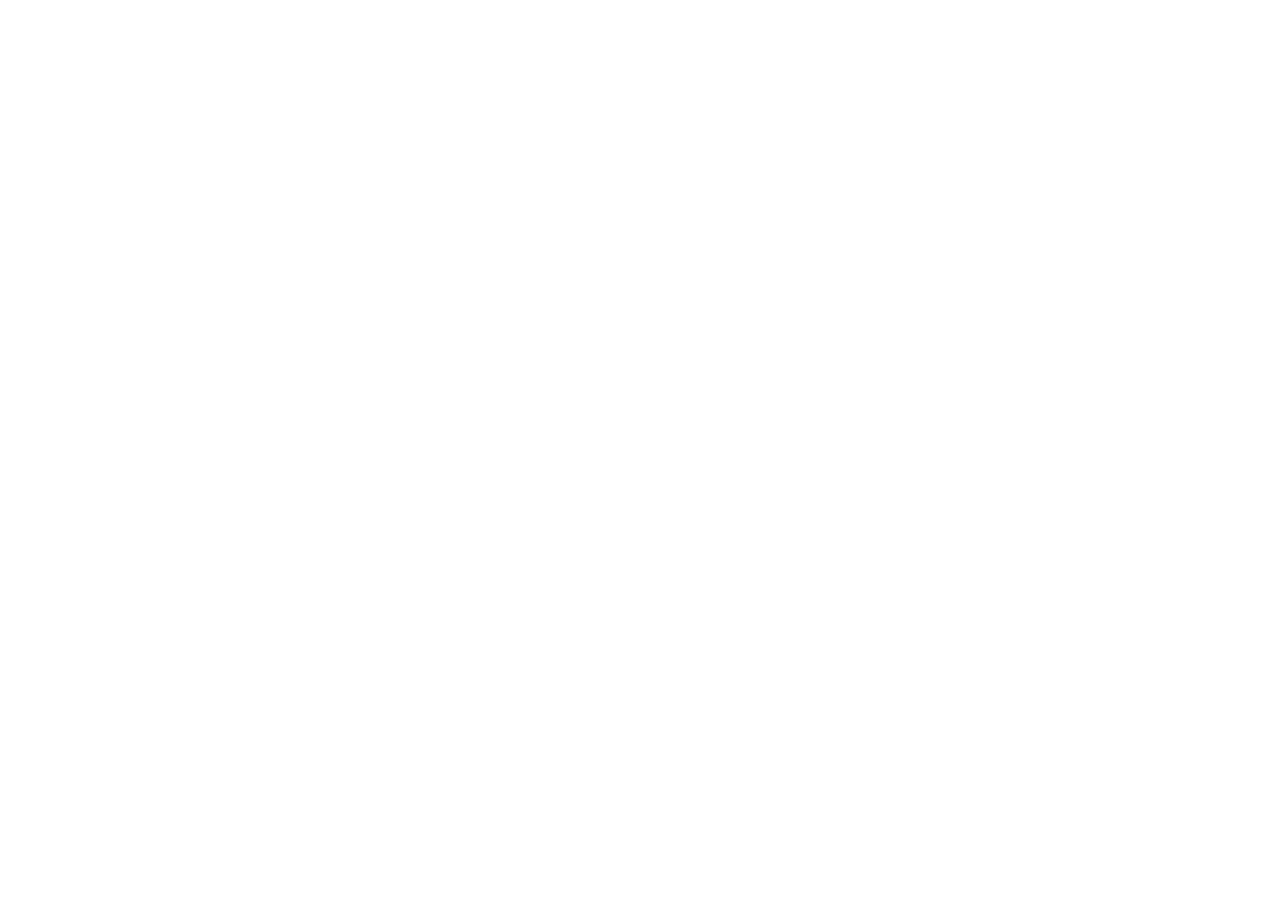
==== index.html @ 2ec9cc16 "Wireframek hozzáadva" ====
<!DOCTYPE html>
<html lang="hu">
<head>
    <link rel="preconnect" href="https://fonts.googleapis.com">
    <link rel="preconnect" href="https://fonts.gstatic.com" crossorigin>
    <link href="https://fonts.googleapis.com/css2?family=Montserrat:ital,wght@0,100..900;1,100..900&display=swap" rel="stylesheet">
    <link rel="stylesheet" href="fostilus.css">
    <meta charset="UTF-8">
    <meta name="viewport" content="width=device-width, initial-scale=1.0">
    <title>SyntaxError404</title>
</head>
<body>
    <p></p>
</body>
</html>
---- fostilus.css ----
body {
    font-family: "Montserrat", sans-serif;
}
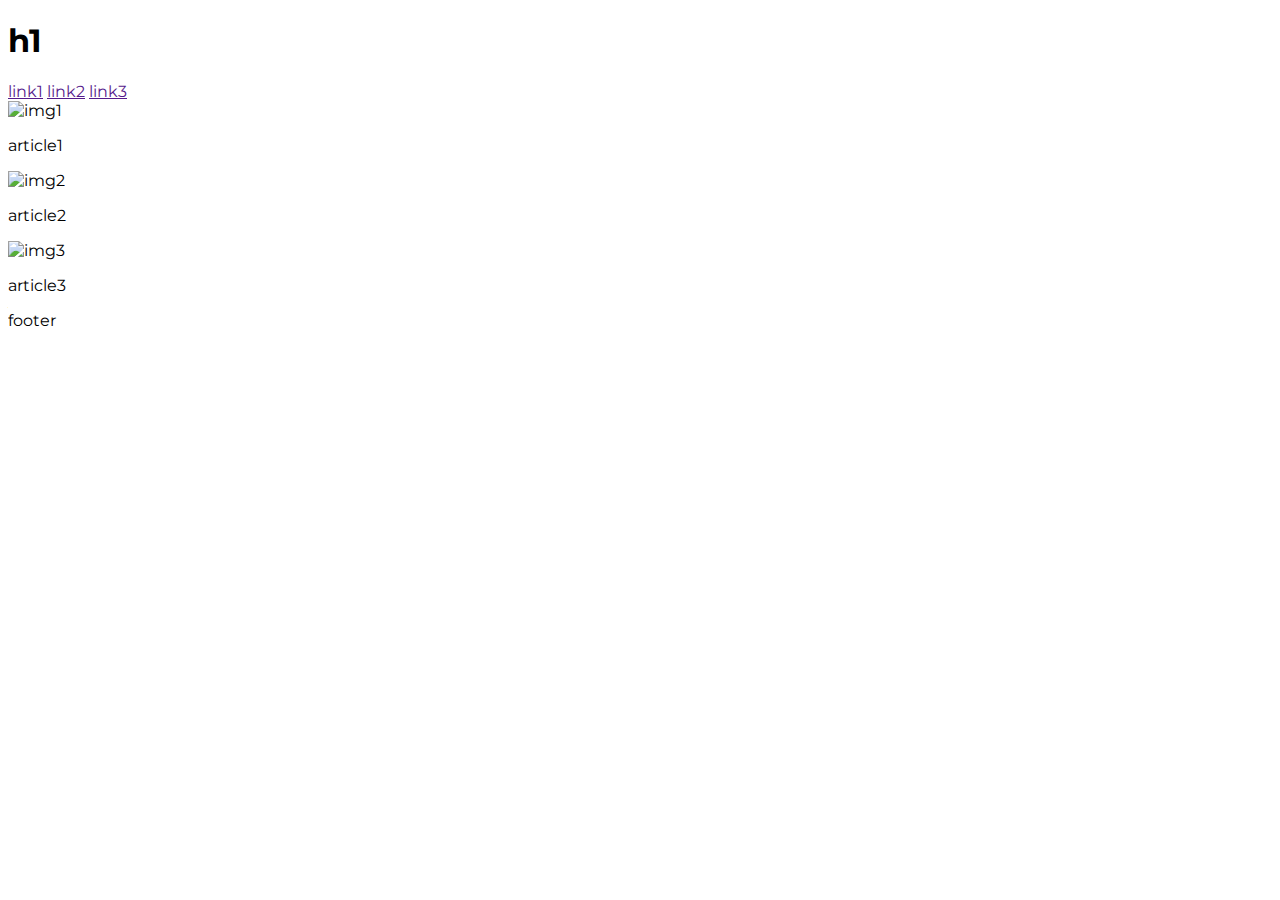
==== commit 8ed195d3: "Placeholderek, drótváz felállitása index.html-en" ====
--- a/index.html
+++ b/index.html
@@ -10,6 +10,37 @@
     <title>SyntaxError404</title>
 </head>
 <body>
-    <p></p>
+    <header>
+        <h1>h1</h1>
+    </header>
+    <nav>
+        <a href="">link1</a>
+        <a href="">link2</a>
+        <a href="">link3</a>
+    </nav>
+    <summary>
+        <section>
+            <article>
+                <img src="" alt="img1">
+                <p>article1</p>
+            </article>
+        </section>
+        <section>
+            <article>
+                <img src="" alt="img2">
+                <p>article2</p>
+            </article>
+        </section>
+        <section>
+            <article>
+                <img src="" alt="img3">
+                <p>article3</p>
+            </article>
+        </section>
+    </summary>
+    <footer>
+        <p>footer</p>
+        <a href=""></a>
+    </footer>
 </body>
 </html>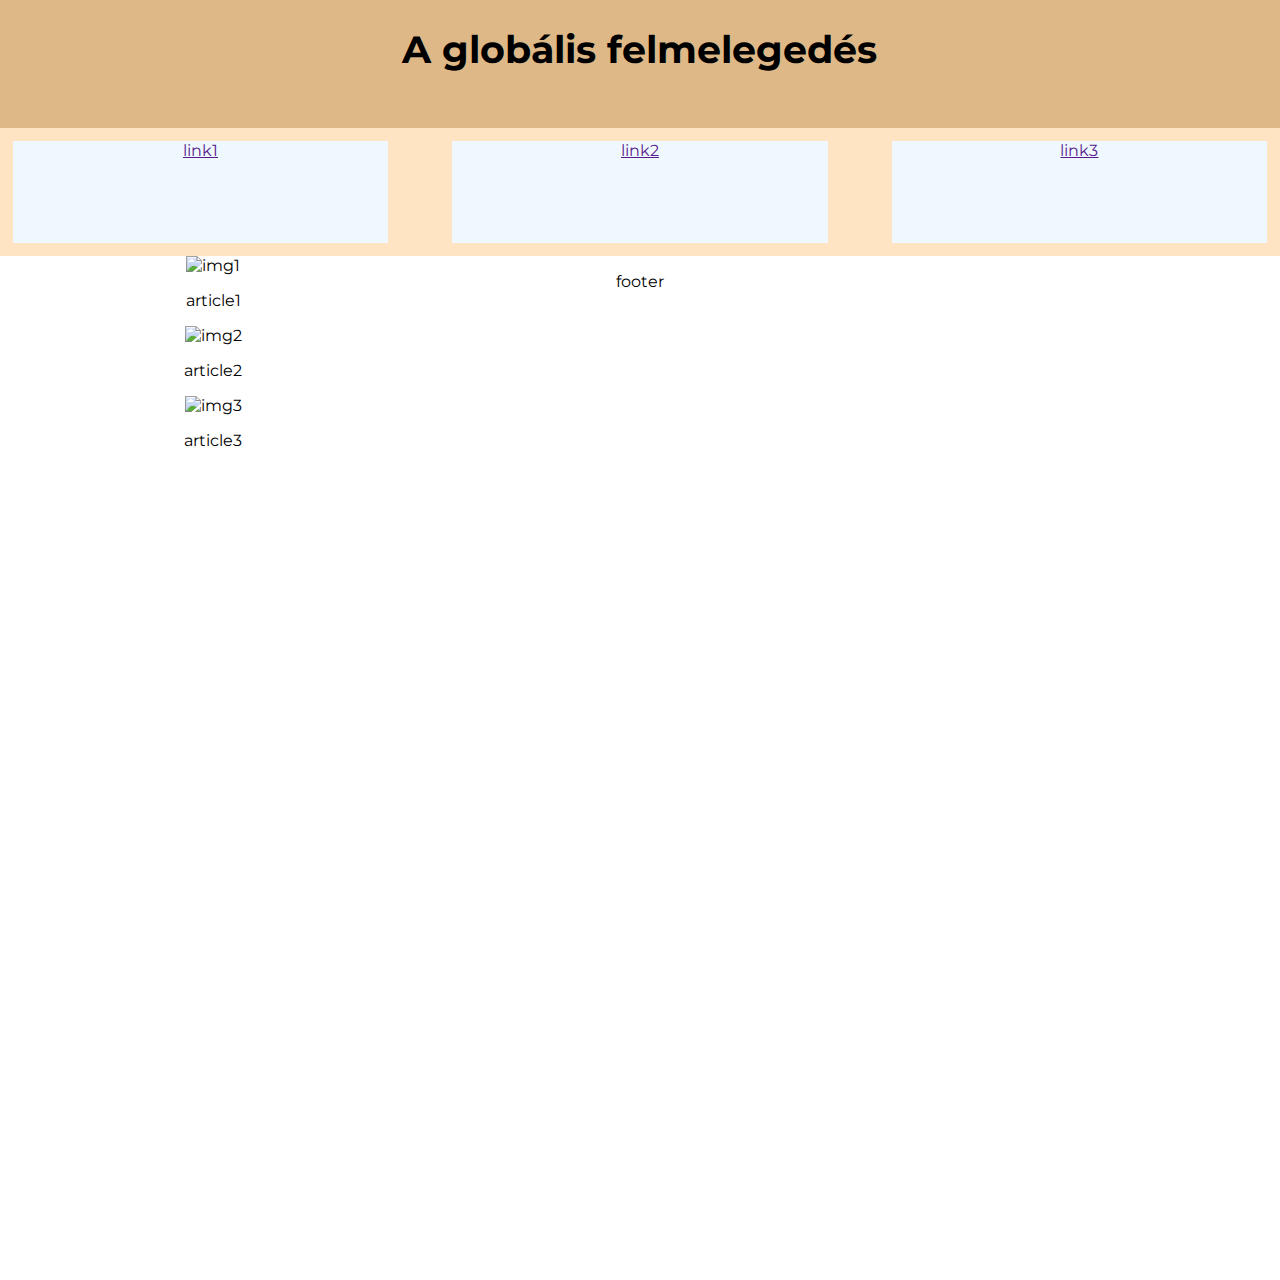
==== commit 1c77f7e8: "Css prev. 1" ====
--- a/index.html
+++ b/index.html
@@ -1,46 +1,51 @@
 <!DOCTYPE html>
 <html lang="hu">
-<head>
-    <link rel="preconnect" href="https://fonts.googleapis.com">
-    <link rel="preconnect" href="https://fonts.gstatic.com" crossorigin>
-    <link href="https://fonts.googleapis.com/css2?family=Montserrat:ital,wght@0,100..900;1,100..900&display=swap" rel="stylesheet">
-    <link rel="stylesheet" href="fostilus.css">
-    <meta charset="UTF-8">
-    <meta name="viewport" content="width=device-width, initial-scale=1.0">
+  <head>
+    <link rel="preconnect" href="https://fonts.googleapis.com" />
+    <link rel="preconnect" href="https://fonts.gstatic.com" crossorigin />
+    <link
+      href="https://fonts.googleapis.com/css2?family=Montserrat:ital,wght@0,100..900;1,100..900&display=swap"
+      rel="stylesheet"
+    />
+    <link rel="stylesheet" href="fostilus.css" />
+    <meta charset="UTF-8" />
+    <meta name="viewport" content="width=device-width, initial-scale=1.0" />
     <title>SyntaxError404</title>
-</head>
-<body>
-    <header>
-        <h1>h1</h1>
-    </header>
-    <nav>
+  </head>
+  <body>
+    <main>
+      <header>
+        <h1>A globális felmelegedés</h1>
+      </header>
+      <nav>
         <a href="">link1</a>
         <a href="">link2</a>
         <a href="">link3</a>
-    </nav>
-    <summary>
+      </nav>
+      <summary>
         <section>
-            <article>
-                <img src="" alt="img1">
-                <p>article1</p>
-            </article>
+          <article>
+            <img src="" alt="img1" />
+            <p>article1</p>
+          </article>
         </section>
         <section>
-            <article>
-                <img src="" alt="img2">
-                <p>article2</p>
-            </article>
+          <article>
+            <img src="" alt="img2" />
+            <p>article2</p>
+          </article>
         </section>
         <section>
-            <article>
-                <img src="" alt="img3">
-                <p>article3</p>
-            </article>
+          <article>
+            <img src="" alt="img3" />
+            <p>article3</p>
+          </article>
         </section>
-    </summary>
-    <footer>
+      </summary>
+      <footer>
         <p>footer</p>
         <a href=""></a>
-    </footer>
-</body>
-</html>+      </footer>
+    </main>
+  </body>
+</html>
--- a/fostilus.css
+++ b/fostilus.css
@@ -1,3 +1,40 @@
 body {
     font-family: "Montserrat", sans-serif;
+    text-align: center;
+    margin: 0
+}
+
+header {
+    grid-column: 1 / 4;
+    grid-row: 1;
+    background-color: burlywood;
+}
+
+nav {
+    grid-column: 1 / 4;
+    grid-row: 2;
+    background-color: bisque;
+    display: grid;
+    grid-template-columns: 1fr 1fr 1fr;
+    column-gap: 3vw;
+}
+
+h1 {
+    font-size: 3vw;
+}
+
+main {
+    display: grid;
+    grid-template-columns: 1fr 1fr 1fr;
+    grid-template-rows: repeat(10, 10vw);
+    margin: auto;
+}
+
+* {
+    box-sizing: border-box;
+}
+
+a {
+    background-color: aliceblue;
+    margin: 1vw
 }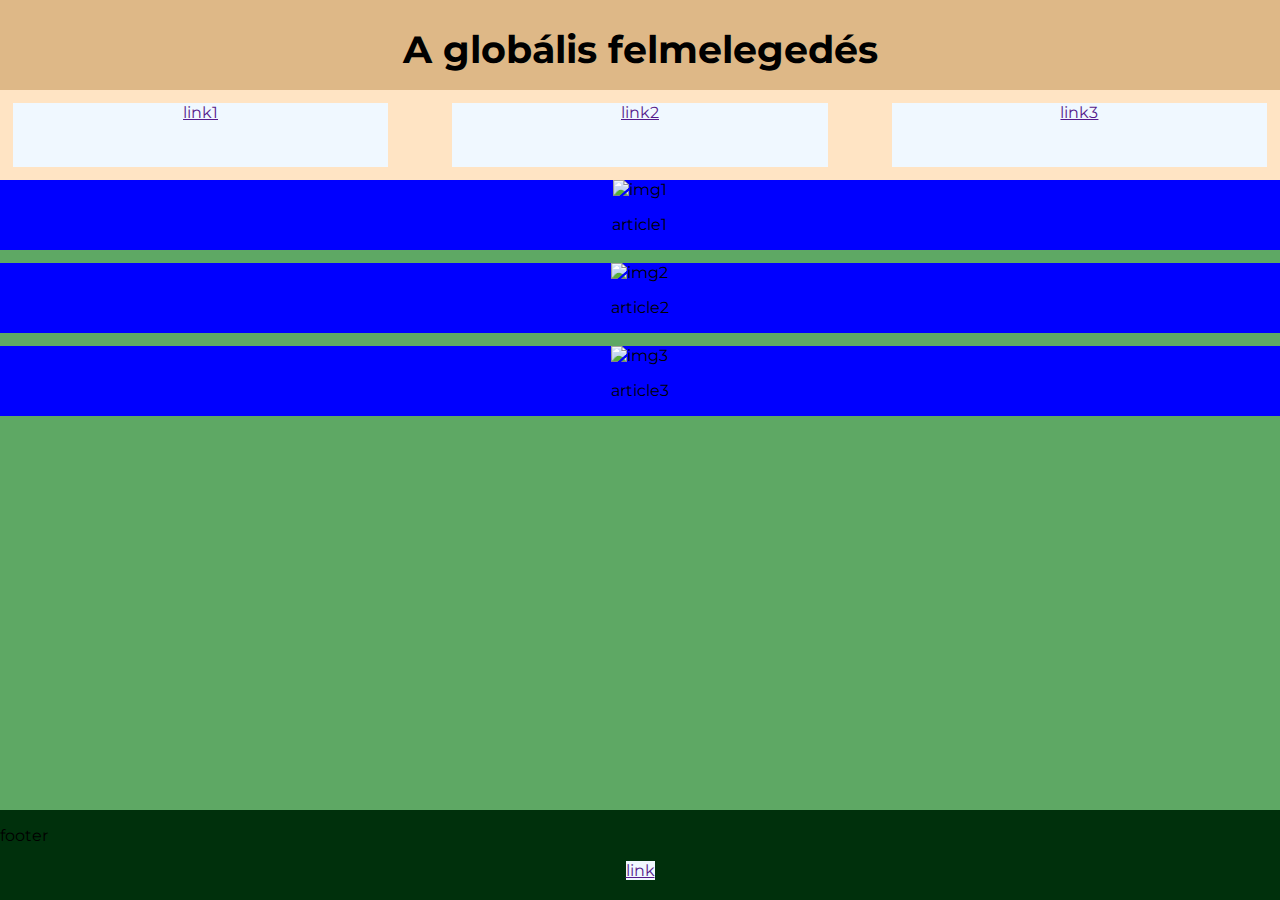
==== commit 3f9c5502: "Css prev. 2" ====
--- a/index.html
+++ b/index.html
@@ -23,19 +23,19 @@
         <a href="">link3</a>
       </nav>
       <summary>
-        <section>
+        <section id="sec1">
           <article>
             <img src="" alt="img1" />
             <p>article1</p>
           </article>
         </section>
-        <section>
+        <section id="sec2">
           <article>
             <img src="" alt="img2" />
             <p>article2</p>
           </article>
         </section>
-        <section>
+        <section id="sec3">
           <article>
             <img src="" alt="img3" />
             <p>article3</p>
@@ -44,7 +44,7 @@
       </summary>
       <footer>
         <p>footer</p>
-        <a href=""></a>
+        <a href="">link</a>
       </footer>
     </main>
   </body>
--- a/fostilus.css
+++ b/fostilus.css
@@ -25,9 +25,10 @@
 
 main {
     display: grid;
-    grid-template-columns: 1fr 1fr 1fr;
-    grid-template-rows: repeat(10, 10vw);
+    grid-template-columns: repeat(3, 1fr);
+    grid-template-rows: repeat(10, 10vh);
     margin: auto;
+    background-color: rgb(94, 168, 100);
 }
 
 * {
@@ -37,4 +38,48 @@
 a {
     background-color: aliceblue;
     margin: 1vw
+}
+
+#sec1 {
+    grid-row: 1;
+    grid-column: 1 / 4;
+    background-color: blue;
+    row-gap: 1vw;
+}
+
+#sec2 {
+    grid-row: 2;
+    grid-column: 1 / 4;
+    background-color: blue;
+    row-gap: 1vw;
+}
+
+#sec3 {
+    grid-row: 3;
+    grid-column: 1 / 4;
+    background-color: blue;
+    row-gap: 1vw;
+}
+
+footer {
+    background-color: rgb(0, 48, 12);
+    grid-column: 1 / 4;
+    grid-row: 10 / 12;
+}
+
+summary {
+    display: grid;
+    grid-template-columns: 1fr 1fr 1fr;
+    grid-template-rows: 1fr 1fr 1fr;
+    row-gap: 1vw;
+    grid-column: 1 / 4;
+    grid-row: 3 / 4;
+}
+
+footer p {
+    text-align: left;
+}
+
+footer a {
+    text-align: right;
 }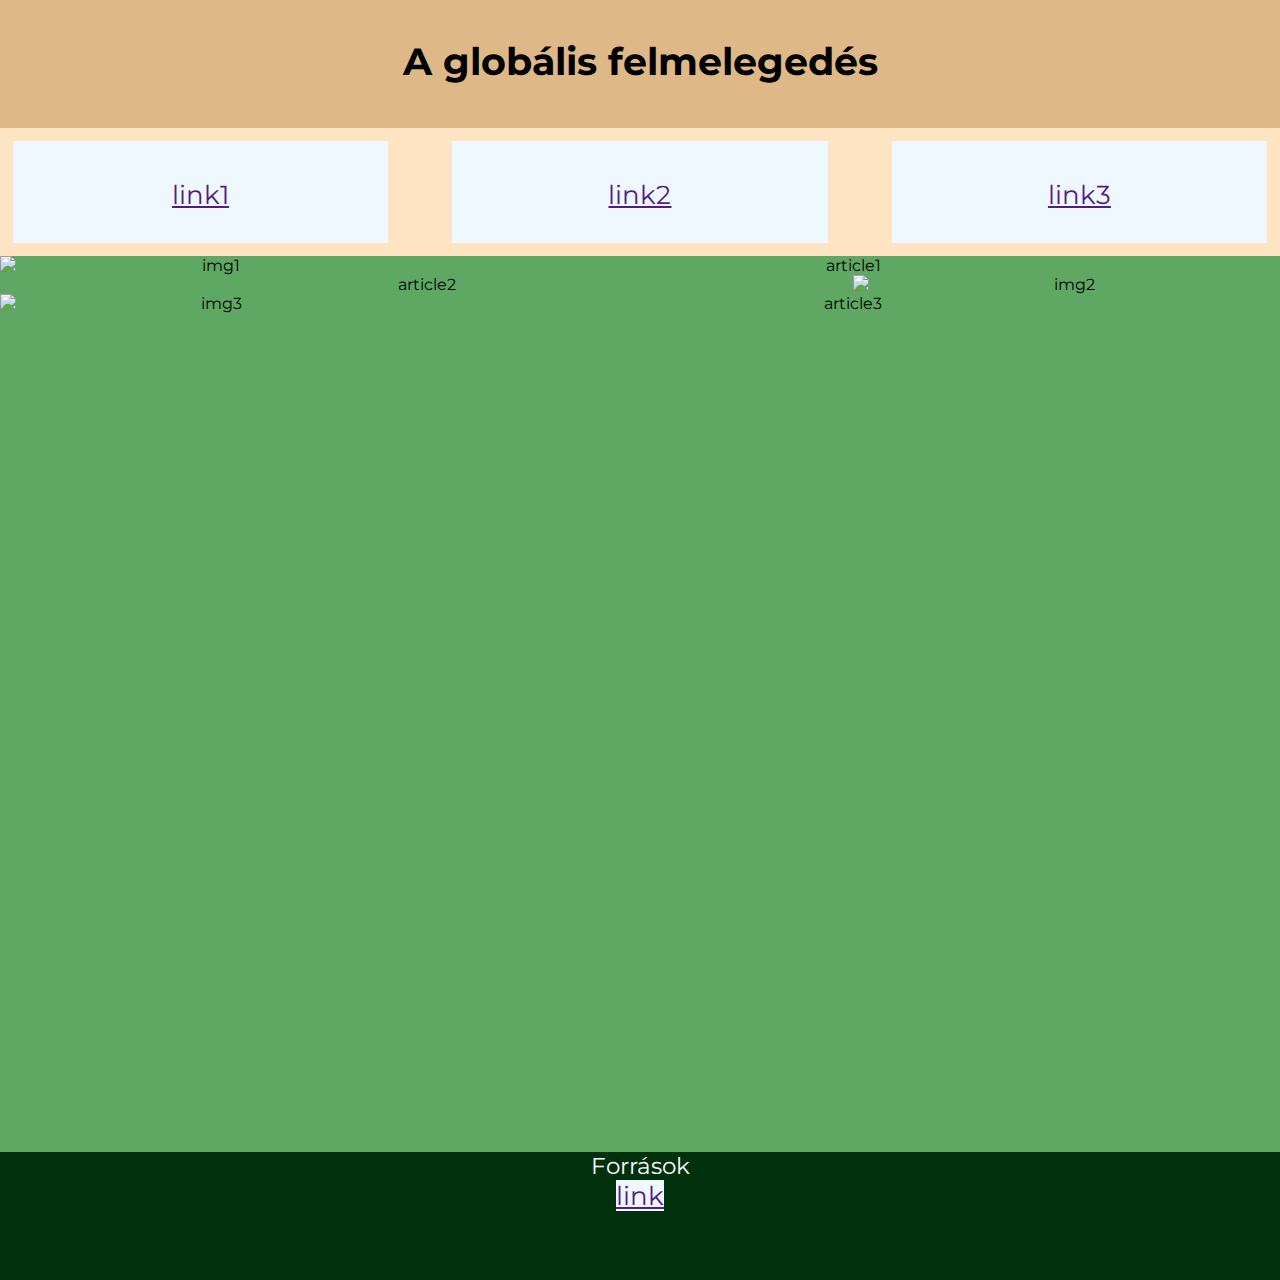
==== commit cc639af2: "fasz" ====
--- a/index.html
+++ b/index.html
@@ -23,19 +23,19 @@
         <a href="">link3</a>
       </nav>
       <summary>
-        <section id="sec1">
+        <section class="paratlan">
           <article>
             <img src="" alt="img1" />
             <p>article1</p>
           </article>
         </section>
-        <section id="sec2">
+        <section class="paros">
           <article>
+            <p>article2</p>
             <img src="" alt="img2" />
-            <p>article2</p>
           </article>
         </section>
-        <section id="sec3">
+        <section class="paratlan">
           <article>
             <img src="" alt="img3" />
             <p>article3</p>
@@ -43,7 +43,7 @@
         </section>
       </summary>
       <footer>
-        <p>footer</p>
+        <p>Források</p>
         <a href="">link</a>
       </footer>
     </main>
--- a/fostilus.css
+++ b/fostilus.css
@@ -1,8 +1,24 @@
+* {
+    box-sizing: border-box;
+    margin:0;
+    padding:0;
+}
 body {
     font-family: "Montserrat", sans-serif;
     text-align: center;
-    margin: 0
+    margin: 0;
+    background-color: blanchedalmond;
 }
+
+main {
+    display: grid;
+    grid-template-columns: repeat(3, 1fr);
+    grid-template-rows: repeat(10, 10vw);
+    margin: auto;
+    background-color: rgb(94, 168, 100);
+}
+
+
 
 header {
     grid-column: 1 / 4;
@@ -21,44 +37,15 @@
 
 h1 {
     font-size: 3vw;
-}
-
-main {
-    display: grid;
-    grid-template-columns: repeat(3, 1fr);
-    grid-template-rows: repeat(10, 10vh);
-    margin: auto;
-    background-color: rgb(94, 168, 100);
-}
-
-* {
-    box-sizing: border-box;
+    margin: 0;
+    margin-top: 3vw
 }
 
 a {
     background-color: aliceblue;
-    margin: 1vw
-}
-
-#sec1 {
-    grid-row: 1;
-    grid-column: 1 / 4;
-    background-color: blue;
-    row-gap: 1vw;
-}
-
-#sec2 {
-    grid-row: 2;
-    grid-column: 1 / 4;
-    background-color: blue;
-    row-gap: 1vw;
-}
-
-#sec3 {
-    grid-row: 3;
-    grid-column: 1 / 4;
-    background-color: blue;
-    row-gap: 1vw;
+    margin: 1vw;
+    padding-top: 3vw;
+    font-size: 2vw
 }
 
 footer {
@@ -68,18 +55,39 @@
 }
 
 summary {
-    display: grid;
-    grid-template-columns: 1fr 1fr 1fr;
-    grid-template-rows: 1fr 1fr 1fr;
-    row-gap: 1vw;
+    grid-gap: 1vw;
     grid-column: 1 / 4;
     grid-row: 3 / 4;
 }
 
+section {
+    display: grid;
+}
+
+.paratlan article {
+    display: grid;
+    grid-template-columns: 1fr 2fr;
+}
+
+.paros article {
+    display: grid;
+    grid-template-columns: 2fr 1fr;
+
+    
+}
+
+footer {
+    color: white;
+}
+
 footer p {
-    text-align: left;
+    font-size: 1.8vw;
+    text-align: center;
 }
 
 footer a {
+    display: inline-block;
     text-align: right;
+    margin: 0;
+    padding: 0;
 }